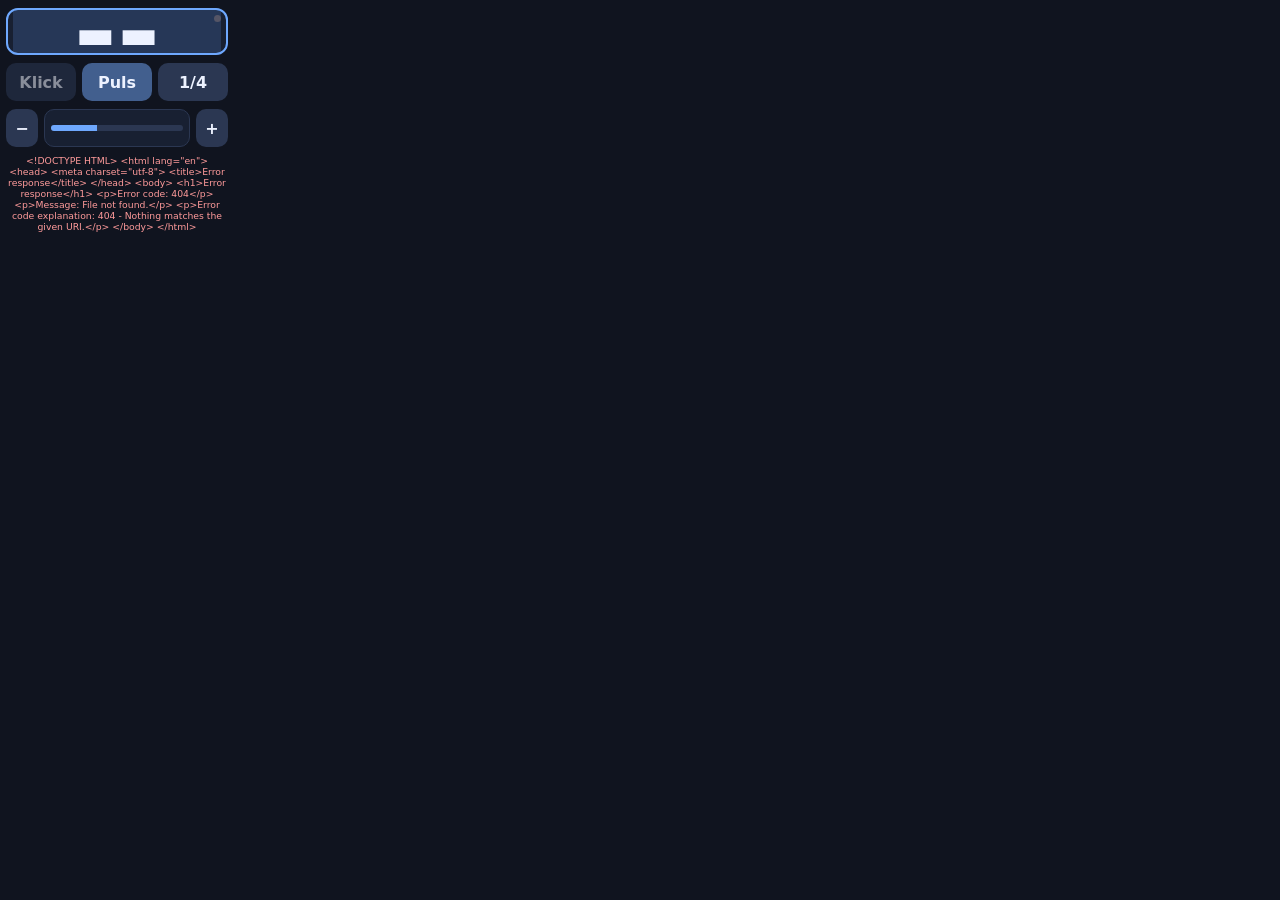
==== src/midijuggler/web/static/clock-gamepi.html @ 638b6acf "Stop sudo journal flooding from GamePi brightness polling. Read brightness status in-process instead" ====
<!DOCTYPE html>
<html lang="de" translate="no">
<head>
  <meta charset="utf-8">
  <meta name="viewport" content="width=240, height=240, initial-scale=1, minimum-scale=1, maximum-scale=1, user-scalable=no, viewport-fit=cover">
  <meta name="google" content="notranslate">
  <title>MIDIJuggler GamePi</title>
  <style>
    :root {
      color-scheme: dark;
      font-family: Inter, ui-sans-serif, system-ui, sans-serif;
      --bg: #10141f;
      --panel: #182032;
      --line: #2b3752;
      --text: #edf2ff;
      --accent: #6ea8fe;
      --on: #7dffb0;
      --off: #ff9b9b;
      --inset-top: 8px;
      --inset-right: 12px;
      --inset-bottom: 8px;
      --inset-left: 6px;
    }

    *,
    *::before,
    *::after {
      box-sizing: border-box;
    }

    html,
    body {
      background: var(--bg);
      color: var(--text);
      height: 240px;
      margin: 0;
      max-height: 240px;
      max-width: 240px;
      overflow: hidden;
      position: relative;
      width: 240px;
    }

    body {
      padding:
        var(--inset-top)
        var(--inset-right)
        var(--inset-bottom)
        var(--inset-left);
    }

    .screen {
      display: grid;
      gap: 8px;
      grid-template-rows: 1fr auto auto;
      height: 100%;
      max-width: 100%;
      min-height: 0;
      overflow: hidden;
      width: 100%;
    }

    .hero {
      align-items: center;
      background: var(--panel);
      border: 1px solid var(--line);
      border-radius: 12px;
      display: flex;
      justify-content: center;
      max-width: 100%;
      min-height: 0;
      min-width: 0;
      overflow: hidden;
      padding: 6px;
      position: relative;
      width: 100%;
    }

    .hero.focused {
      outline: 2px solid var(--accent);
      outline-offset: -2px;
    }

    .live-dot {
      background: #556;
      border-radius: 50%;
      height: 7px;
      pointer-events: none;
      position: absolute;
      right: 6px;
      top: 6px;
      width: 7px;
    }

    .live-dot.on {
      background: var(--on);
      box-shadow: 0 0 6px var(--on);
    }

    .bpm-card {
      background: #263757;
      border: 1px solid transparent;
      border-radius: 14px;
      max-width: 100%;
      min-width: 0;
      overflow: hidden;
      padding: 0px;
      text-align: center;
      width: 100%;
    }

    .bpm-card.running {
      background: #6b2222;
      border-color: color-mix(in srgb, var(--off) 45%, #6b2222);
    }

    .bpm-card.pulse-disabled {
      animation: none !important;
    }

    .bpm-card.beat-pulse {
      animation: tap-pulse 140ms ease-out;
    }

    @keyframes tap-pulse {
      from {
        box-shadow: 0 0 0 0 rgb(110 168 254 / 95%);
        filter: brightness(1.4);
      }

      to {
        box-shadow: 0 0 0 8px rgb(110 168 254 / 0%);
        filter: brightness(1);
      }
    }

    .bpm-value {
      font-size: 6.5rem;
      font-variant-numeric: tabular-nums;
      font-weight: 800;
      line-height: 0.92;
      max-width: 100%;
      overflow: visible;
      text-align: center;
      text-overflow: ellipsis;
      white-space: nowrap;
      width: 100%;
    }

    .row {
      display: grid;
      gap: 6px;
      grid-template-columns: repeat(3, minmax(0, 1fr));
      max-width: 100%;
      min-width: 0;
      width: 100%;
    }

    .row.brightness {
      grid-template-columns: 32px minmax(0, 1fr) 32px;
    }

    button {
      appearance: none;
      background: var(--accent);
      border: 0;
      border-radius: 10px;
      color: #08111f;
      cursor: pointer;
      font: inherit;
      font-size: 1.0rem;
      font-weight: 700;
      min-height: 38px;
      min-width: 0;
      overflow: visible;
      padding: 0.35rem 0.2rem;
      white-space: nowrap;
    }

    button.secondary {
      background: var(--line);
      color: var(--text);
    }

    button.secondary.active {
      background: color-mix(in srgb, var(--accent) 35%, var(--line));
      color: var(--text);
    }

    button.secondary.inactive {
      opacity: 0.55;
    }

    button.focused {
      outline: 2px solid var(--accent);
      outline-offset: 1px;
    }

    button:active {
      transform: scale(0.97);
    }

    .brightness-track {
      align-items: center;
      background: var(--panel);
      border: 1px solid var(--line);
      border-radius: 10px;
      display: flex;
      justify-content: center;
      min-height: 38px;
      padding: 0 6px;
      pointer-events: none;
    }

    .brightness-meter {
      background: var(--line);
      border-radius: 999px;
      height: 6px;
      overflow: hidden;
      width: 100%;
    }

    .brightness-meter > span {
      background: var(--accent);
      display: block;
      height: 100%;
      width: 0;
    }

    .message {
      color: var(--off);
      font-size: 0.58rem;
      min-height: 0.7rem;
      text-align: center;
    }

    .modal-backdrop {
      align-items: center;
      background: rgb(8 12 20 / 82%);
      display: none;
      inset: 0;
      justify-content: center;
      padding: 0 8px;
      position: absolute;
      z-index: 20;
    }

    .modal-backdrop.open {
      display: flex;
    }

    .modal {
      background: var(--panel);
      border: 1px solid var(--line);
      border-radius: 12px;
      box-sizing: border-box;
      flex-shrink: 0;
      max-width: 200px;
      padding: 10px 6px;
      width: 200px;
    }

    .modal h2 {
      font-size: 1.5rem;
      margin: 0 0 8px;
      text-align: center;
    }

    .modal-actions {
      display: grid;
      gap: 5px;
      grid-template-columns: 1fr 1fr;
    }

    .modal-actions button {
      font-size: 0.8rem;
      min-height: 34px;
      padding: 0.25rem 0.1rem;
    }

    .modal-actions button.danger {
      background: var(--off);
      color: #1a0505;
    }
  </style>
</head>
<body>
  <div class="screen">
    <section class="hero focused" id="hero" tabindex="-1" aria-label="BPM">
      <span class="live-dot" id="live-dot" title="Verbindung"></span>
      <div class="bpm-card" id="bpm-card">
        <div class="bpm-value" id="bpm">--</div>
      </div>
    </section>

    <div class="row" id="control-row">
      <button type="button" class="secondary inactive" data-action="click_toggle" id="btn-click">Klick</button>
      <button type="button" class="secondary active" data-action="flash" id="btn-flash">Puls</button>
      <button type="button" class="secondary" data-action="interval" id="btn-interval">1/4</button>
    </div>

    <div class="row brightness" id="brightness-row">
      <button type="button" class="secondary" data-action="brightness_down" id="btn-dim">−</button>
      <div class="brightness-track" id="brightness-track" aria-hidden="true">
        <div class="brightness-meter"><span id="brightness-fill"></span></div>
      </div>
      <button type="button" class="secondary" data-action="brightness_up" id="btn-bright">+</button>
    </div>

    <div class="message" id="message"></div>
  </div>

  <div class="modal-backdrop" id="reboot-modal" aria-hidden="true">
    <div class="modal" role="dialog" aria-labelledby="reboot-title">
      <h2 id="reboot-title">Neustart?</h2>
      <div class="modal-actions">
        <button type="button" class="danger" id="reboot-ok">OK</button>
        <button type="button" class="secondary focused" id="reboot-cancel">Abbrechen</button>
      </div>
    </div>
  </div>

  <script>
    const bpmEl = document.querySelector("#bpm");
    const bpmCard = document.querySelector("#bpm-card");
    const liveDot = document.querySelector("#live-dot");
    const messageEl = document.querySelector("#message");
    const heroEl = document.querySelector("#hero");
    const screenEl = document.querySelector(".screen");
    const btnClick = document.querySelector("#btn-click");
    const btnFlash = document.querySelector("#btn-flash");
    const btnInterval = document.querySelector("#btn-interval");
    const btnDim = document.querySelector("#btn-dim");
    const btnBright = document.querySelector("#btn-bright");
    const brightnessTrack = document.querySelector("#brightness-track");
    const brightnessFill = document.querySelector("#brightness-fill");
    const rebootModal = document.querySelector("#reboot-modal");
    const rebootOk = document.querySelector("#reboot-ok");
    const rebootCancel = document.querySelector("#reboot-cancel");

    const CLICK_INTERVALS = ["sixteenth", "eighth", "quarter", "half", "whole"];
    const CLICK_SHORT = {
      sixteenth: "1/16",
      eighth: "1/8",
      quarter: "1/4",
      half: "1/2",
      whole: "1/1",
    };
    const FLASH_PREF_KEY = "midijuggler.gamepi.beatFlash";
    const BEAT_FLASH_INTERVAL_RATIO = 0.9;
    const BEAT_INTERVAL_MS_KEYS = {
      sixteenth: "sixteenth_ms",
      eighth: "eighth_ms",
      quarter: "quarter_ms",
      half: "half_ms",
      whole: "whole_ms",
    };

    const focusables = [
      btnClick,
      btnFlash,
      btnInterval,
      btnDim,
      btnBright,
    ];

    let zone = "bpm";
    let focusIndex = 0;
    let modalOpen = false;
    let modalFocus = "cancel";
    let beatFlashTimer = null;
    let currentClickInterval = "quarter";
    let currentClock = null;
    let datapointRouting = false;
    let beatFlashEnabled = localStorage.getItem(FLASH_PREF_KEY) !== "0";
    let brightnessAvailable = false;
    let brightnessLevel = 0;
    let brightnessMax = 255;
    const BRIGHTNESS_GAMMA_MIN = 0.12;
    const BRIGHTNESS_GAMMA_MAX = 1.0;
    const BRIGHTNESS_DEFAULT = 200;
    const BRIGHTNESS_POLL_MS = 10000;
    const REBOOT_HOLD_MS = 5000;
    const keysHeld = new Set();
    let rebootComboTriggered = false;
    let brightnessResetTriggered = false;
    let rebootHoldTimer = null;

    // GamePi13 gpio-key: physical Start → KEY_Q, Select → KEY_S (Chromium: q / s).
    function isStartKey(key) {
      return key === "q" || key === "Q";
    }

    function isSelectKey(key) {
      return key === "s" || key === "S";
    }

    function isStartHeld() {
      return keysHeld.has("q") || keysHeld.has("Q");
    }

    function isSelectHeld() {
      return keysHeld.has("s") || keysHeld.has("S");
    }

    function isLeftHeld() {
      return keysHeld.has("ArrowLeft");
    }

    function isAHeld() {
      return keysHeld.has("a") || keysHeld.has("A");
    }

    function isRebootComboHeld() {
      return isLeftHeld() && isAHeld();
    }

    function isBrightnessResetComboHeld() {
      return isStartHeld() && isSelectHeld();
    }

    function clearRebootHoldTimer() {
      if (rebootHoldTimer) {
        clearTimeout(rebootHoldTimer);
        rebootHoldTimer = null;
      }
    }

    function startRebootHoldTimer() {
      clearRebootHoldTimer();
      rebootHoldTimer = setTimeout(() => {
        rebootHoldTimer = null;
        if (!isRebootComboHeld()) {
          return;
        }
        closeRebootModal();
        rebootComboTriggered = false;
        requestReboot();
      }, REBOOT_HOLD_MS);
    }

    function apiBase() {
      const params = new URLSearchParams(window.location.search);
      const host = params.get("host") || window.location.origin;
      return host.replace(/\/$/, "");
    }

    function wsUrl() {
      return apiBase().replace(/^http/i, "ws") + "/ws/monitor";
    }

    function setMessage(text) {
      messageEl.textContent = text || "";
    }

    function setZone(nextZone) {
      zone = nextZone;
      heroEl.classList.toggle("focused", zone === "bpm");
      focusables.forEach((el, index) => {
        el.classList.toggle("focused", zone === "controls" && index === focusIndex);
      });
    }

    function moveFocus(delta) {
      focusIndex = (focusIndex + delta + focusables.length) % focusables.length;
      setZone("controls");
    }

    function clickIntervalMsFromBpm(bpm, interval) {
      const quarterMs = 60000 / bpm;
      switch (interval) {
        case "sixteenth": return quarterMs / 4;
        case "eighth": return quarterMs / 2;
        case "half": return quarterMs * 2;
        case "whole": return quarterMs * 4;
        default: return quarterMs;
      }
    }

    function beatIntervalMs(clock) {
      const interval = clock?.click_interval || "quarter";
      const params = clock?.parameters || {};
      const key = BEAT_INTERVAL_MS_KEYS[interval] || "quarter_ms";
      const fromParams = Number(params[key]);
      if (Number.isFinite(fromParams) && fromParams > 0) {
        return fromParams;
      }
      const bpm = Number(clock?.bpm);
      if (!Number.isFinite(bpm) || bpm <= 0) {
        return 500;
      }
      return clickIntervalMsFromBpm(bpm, interval);
    }

    function effectiveFlashMs(clock) {
      const configured = Number(clock?.beat_flash_ms) || 120;
      const intervalMs = beatIntervalMs(clock);
      return Math.max(1, Math.min(configured, intervalMs * BEAT_FLASH_INTERVAL_RATIO));
    }

    function isBeatActive(value) {
      if (value?.float_value != null) {
        return Number(value.float_value) > 0.5;
      }
      if (value?.bool_value != null) {
        return Boolean(value.bool_value);
      }
      return false;
    }

    function setBeatPulse(active) {
      if (!beatFlashEnabled || !bpmCard) {
        return;
      }
      if (active) {
        bpmCard.classList.remove("beat-pulse");
        void bpmCard.offsetWidth;
        bpmCard.classList.add("beat-pulse");
        if (beatFlashTimer) {
          clearTimeout(beatFlashTimer);
          beatFlashTimer = null;
        }
        return;
      }
      bpmCard.classList.remove("beat-pulse");
      if (beatFlashTimer) {
        clearTimeout(beatFlashTimer);
        beatFlashTimer = null;
      }
    }

    function pulseBeatFallback() {
      if (!beatFlashEnabled) {
        return;
      }
      setBeatPulse(true);
      if (beatFlashTimer) {
        clearTimeout(beatFlashTimer);
      }
      beatFlashTimer = setTimeout(() => {
        setBeatPulse(false);
        beatFlashTimer = null;
      }, effectiveFlashMs(currentClock));
    }

    function updateFlashButton() {
      btnFlash.classList.toggle("active", beatFlashEnabled);
      btnFlash.classList.toggle("inactive", !beatFlashEnabled);
      bpmCard.classList.toggle("pulse-disabled", !beatFlashEnabled);
      if (!beatFlashEnabled) {
        setBeatPulse(false);
      }
    }

    function brightnessDisplayRatio() {
      if (!brightnessAvailable || brightnessMax <= 0) {
        return 1;
      }
      const ratio = Math.max(0, Math.min(brightnessLevel / brightnessMax, 1));
      return BRIGHTNESS_GAMMA_MIN + ratio * (BRIGHTNESS_GAMMA_MAX - BRIGHTNESS_GAMMA_MIN);
    }

    function renderBrightness() {
      if (!brightnessAvailable) {
        brightnessFill.style.width = "35%";
        brightnessTrack.title = "Kein Backlight (L/R)";
        if (screenEl) {
          screenEl.style.filter = "";
        }
        return;
      }
      const pct = brightnessMax > 0 ? (brightnessLevel / brightnessMax) * 100 : 0;
      brightnessFill.style.width = `${pct}%`;
      brightnessTrack.title = `Helligkeit ${brightnessLevel}/${brightnessMax}`;
      const displayRatio = brightnessDisplayRatio();
      if (screenEl) {
        screenEl.style.filter =
          displayRatio < BRIGHTNESS_GAMMA_MAX - 0.001 ? `brightness(${displayRatio})` : "";
      }
    }

    function formatBpmDisplay(value) {
      const amount = Number(value);
      if (!Number.isFinite(amount)) {
        return "--";
      }
      return String(Math.round(amount));
    }

    function renderClock(clock) {
      if (!clock) {
        return;
      }
      currentClock = clock;
      bpmEl.textContent = clock.bpm ? formatBpmDisplay(clock.bpm) : "--";
      bpmCard.classList.toggle("running", Boolean(clock.running));

      const clickEnabled = Boolean(clock.click_enabled);
      btnClick.classList.toggle("active", clickEnabled);
      btnClick.classList.toggle("inactive", !clickEnabled);

      const interval = clock.click_interval || "quarter";
      currentClickInterval = interval;
      btnInterval.textContent = CLICK_SHORT[interval] || interval;
    }

    function nextClickInterval(interval) {
      const index = CLICK_INTERVALS.indexOf(interval);
      if (index < 0) {
        return CLICK_INTERVALS[0];
      }
      return CLICK_INTERVALS[(index + 1) % CLICK_INTERVALS.length];
    }

    async function apiFetch(path, options = {}) {
      const headers = { "Content-Type": "application/json", ...(options.headers || {}) };
      const response = await fetch(apiBase() + path, { ...options, headers });
      if (!response.ok) {
        const text = await response.text();
        throw new Error(text || response.statusText);
      }
      return response.json();
    }

    async function trigger(point) {
      setMessage("");
      try {
        const payload = await apiFetch("/api/clock/trigger", {
          method: "POST",
          body: JSON.stringify({ point }),
        });
        renderClock(payload.master_clock);
      } catch (error) {
        setMessage(error.message || "Trigger fehlgeschlagen");
      }
    }

    async function setClickInterval(interval) {
      setMessage("");
      try {
        const payload = await apiFetch("/api/master-clock", {
          method: "POST",
          body: JSON.stringify({ click_interval: interval }),
        });
        renderClock(payload);
      } catch (error) {
        setMessage(error.message || "Intervall nicht gesetzt");
      }
    }

    async function adjustBrightness(delta) {
      setMessage("");
      try {
        const payload = await apiFetch("/api/gamepi/brightness", {
          method: "POST",
          body: JSON.stringify({ delta }),
        });
        brightnessAvailable = Boolean(payload.available);
        if (payload.available && payload.ok !== false) {
          const level = Number(payload.level);
          if (Number.isFinite(level)) {
            brightnessLevel = level;
          }
          const max = Number(payload.max);
          if (Number.isFinite(max) && max > 0) {
            brightnessMax = max;
          }
          renderBrightness();
        } else if (payload.available && payload.ok === false) {
          setMessage("Helligkeit nicht gesetzt");
        } else {
          setMessage("Kein Backlight-Gerät");
        }
      } catch (error) {
        setMessage(error.message || "Helligkeit fehlgeschlagen");
      }
    }

    async function loadBrightnessStatus() {
      try {
        const payload = await apiFetch("/api/gamepi/brightness");
        brightnessAvailable = Boolean(payload.available);
        if (payload.available) {
          const level = Number(payload.level);
          brightnessLevel = Number.isFinite(level) ? level : 0;
          const max = Number(payload.max);
          brightnessMax = Number.isFinite(max) && max > 0 ? max : 255;
        }
        renderBrightness();
      } catch {
        renderBrightness();
      }
    }

    async function resetBrightnessDefault() {
      if (brightnessResetTriggered) {
        return;
      }
      brightnessResetTriggered = true;
      const delta = BRIGHTNESS_DEFAULT - brightnessLevel;
      if (delta !== 0) {
        await adjustBrightness(delta);
      } else {
        renderBrightness();
      }
    }

    async function requestReboot() {
      setMessage("");
      try {
        const payload = await apiFetch("/api/gamepi/reboot", { method: "POST", body: "{}" });
        if (payload.ok === false) {
          setMessage(payload.error || "Neustart fehlgeschlagen");
          return;
        }
        setMessage("Neustart…");
      } catch (error) {
        setMessage(error.message || "Neustart fehlgeschlagen");
      }
    }

    function toggleFlash() {
      beatFlashEnabled = !beatFlashEnabled;
      localStorage.setItem(FLASH_PREF_KEY, beatFlashEnabled ? "1" : "0");
      updateFlashButton();
    }

    function activateFocus() {
      const target = focusables[focusIndex];
      if (!target) {
        return;
      }
      if (target === btnClick) {
        trigger("click_toggle");
        return;
      }
      if (target === btnFlash) {
        toggleFlash();
        return;
      }
      if (target === btnInterval) {
        setClickInterval(nextClickInterval(currentClickInterval));
        return;
      }
      if (target === btnDim) {
        adjustBrightness(-10);
        return;
      }
      if (target === btnBright) {
        adjustBrightness(10);
        return;
      }
    }

    function setModalFocus(which) {
      modalFocus = which;
      rebootOk.classList.toggle("focused", which === "ok");
      rebootCancel.classList.toggle("focused", which === "cancel");
    }

    function handleRebootCombo() {
      if (rebootComboTriggered) {
        return;
      }
      rebootComboTriggered = true;
      openRebootModal();
      startRebootHoldTimer();
    }

    function openRebootModal() {
      if (modalOpen) {
        return;
      }
      modalOpen = true;
      rebootModal.classList.add("open");
      rebootModal.setAttribute("aria-hidden", "false");
      setModalFocus("cancel");
    }

    function closeRebootModal() {
      modalOpen = false;
      clearRebootHoldTimer();
      rebootModal.classList.remove("open");
      rebootModal.setAttribute("aria-hidden", "true");
    }

    // Face buttons (A/B/X/Y) adjust BPM; D-pad is navigation only.
    const FACE_BUTTON_BPM_BY_CODE = {
      KeyX: "bpm_huge_up",
      KeyY: "bpm_down",
      KeyA: "bpm_up",
      KeyB: "bpm_huge_down",
    };

    const FACE_BUTTON_BPM = {
      x: "bpm_huge_up",
      X: "bpm_huge_up",
      y: "bpm_down",
      Y: "bpm_down",
      a: "bpm_up",
      A: "bpm_up",
      b: "bpm_huge_down",
      B: "bpm_huge_down",
    };

    function faceButtonBpmPoint(event) {
      const byCode = FACE_BUTTON_BPM_BY_CODE[event.code];
      if (byCode) {
        return byCode;
      }
      return FACE_BUTTON_BPM[event.key] ?? null;
    }

    function handleKeyDown(event) {
      keysHeld.add(event.key);

      if (isRebootComboHeld()) {
        event.preventDefault();
        handleRebootCombo();
        return;
      }

      if (isBrightnessResetComboHeld()) {
        event.preventDefault();
        resetBrightnessDefault();
        return;
      }

      if (modalOpen) {
        event.preventDefault();
        if (event.key === "ArrowLeft" || event.key === "ArrowRight") {
          setModalFocus(modalFocus === "cancel" ? "ok" : "cancel");
          return;
        }
        if (event.key === "Enter" || isStartKey(event.key)) {
          if (modalFocus === "ok") {
            closeRebootModal();
            requestReboot();
          } else {
            closeRebootModal();
            rebootComboTriggered = false;
          }
          return;
        }
        if (event.key === "Escape" || isSelectKey(event.key)) {
          closeRebootModal();
          rebootComboTriggered = false;
        }
        return;
      }

      if (isSelectKey(event.key)) {
        event.preventDefault();
        trigger("start_stop");
        return;
      }

      const bpmPoint = faceButtonBpmPoint(event);
      if (bpmPoint) {
        event.preventDefault();
        trigger(bpmPoint);
        return;
      }

      if (event.key === "Enter" || isStartKey(event.key)) {
        event.preventDefault();
        if (zone === "controls") {
          activateFocus();
        } else {
          trigger("tap_tempo");
        }
        return;
      }

      if (event.key === "ArrowUp") {
        event.preventDefault();
        if (zone === "controls") {
          setZone("bpm");
        }
        return;
      }

      if (event.key === "ArrowDown") {
        event.preventDefault();
        if (zone === "bpm") {
          setZone("controls");
        }
        return;
      }

      if (event.key === "ArrowLeft" || event.key === "ArrowRight") {
        event.preventDefault();
        if (zone === "controls") {
          moveFocus(event.key === "ArrowLeft" ? -1 : 1);
        }
      }
    }

    function handleKeyUp(event) {
      keysHeld.delete(event.key);
      clearRebootHoldTimer();
      if (!isRebootComboHeld()) {
        rebootComboTriggered = false;
      }
      if (!isBrightnessResetComboHeld()) {
        brightnessResetTriggered = false;
      }
    }

    focusables.forEach((button, index) => {
      button.addEventListener("click", () => {
        focusIndex = index;
        setZone("controls");
        activateFocus();
      });
    });

    rebootOk.addEventListener("click", () => {
      closeRebootModal();
      requestReboot();
    });
    rebootCancel.addEventListener("click", () => {
      closeRebootModal();
      rebootComboTriggered = false;
    });

    document.addEventListener("keydown", handleKeyDown);
    document.addEventListener("keyup", handleKeyUp);

    updateFlashButton();
    setZone("bpm");

    function connectMonitor() {
      const socket = new WebSocket(wsUrl());
      socket.addEventListener("open", () => {
        liveDot.classList.add("on");
        setMessage("");
      });
      socket.addEventListener("close", () => {
        liveDot.classList.remove("on");
        setTimeout(connectMonitor, 1500);
      });
      socket.addEventListener("error", () => {
        liveDot.classList.remove("on");
      });
      socket.addEventListener("message", (event) => {
        let payload;
        try {
          payload = JSON.parse(event.data);
        } catch {
          return;
        }
        if (payload.type === "status") {
          renderClock(payload.payload.master_clock);
          return;
        }
        if (payload.type === "datapoint" && payload.payload?.id === "clock.beat") {
          setBeatPulse(isBeatActive(payload.payload));
          return;
        }
        if (
          payload.type === "event"
          && payload.payload?.kind === "ClickEvent"
          && !datapointRouting
        ) {
          pulseBeatFallback();
        }
      });
    }

    apiFetch("/api/status")
      .then((payload) => {
        datapointRouting = Boolean(payload.datapoint_routing);
        renderClock(payload.master_clock);
      })
      .catch((error) => setMessage(error.message || "Status nicht geladen"));

    loadBrightnessStatus();
    setInterval(loadBrightnessStatus, BRIGHTNESS_POLL_MS);
    document.addEventListener("visibilitychange", () => {
      if (document.visibilityState === "visible") {
        loadBrightnessStatus();
      }
    });
    connectMonitor();
  </script>
</body>
</html>
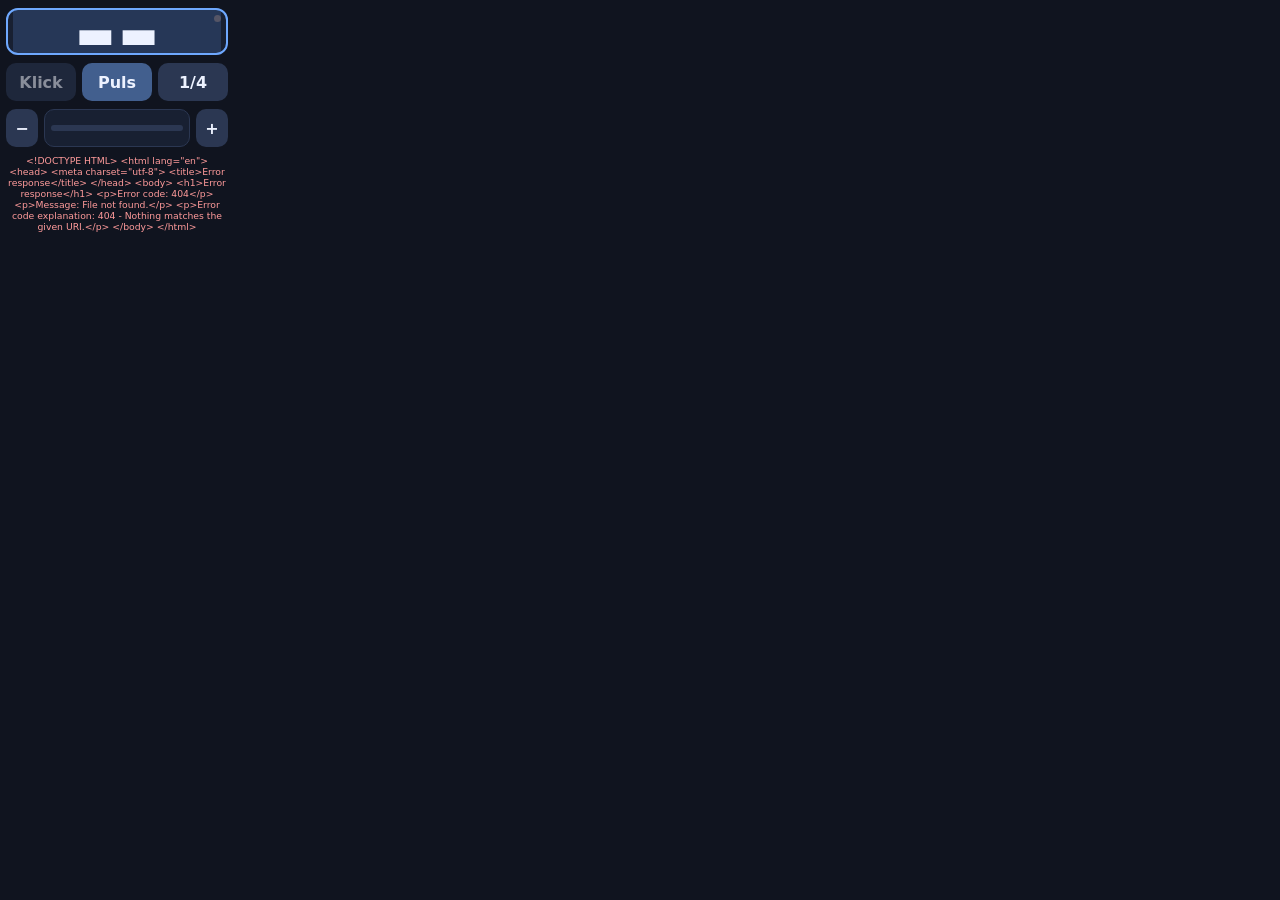
==== commit 71c5814a: "Push GamePi brightness via datapoint WebSocket instead of polling. Register gamepi.brightness in Dat" ====
--- a/src/midijuggler/web/static/clock-gamepi.html
+++ b/src/midijuggler/web/static/clock-gamepi.html
@@ -379,7 +379,6 @@
     const BRIGHTNESS_GAMMA_MIN = 0.12;
     const BRIGHTNESS_GAMMA_MAX = 1.0;
     const BRIGHTNESS_DEFAULT = 200;
-    const BRIGHTNESS_POLL_MS = 10000;
     const REBOOT_HOLD_MS = 5000;
     const keysHeld = new Set();
     let rebootComboTriggered = false;
@@ -558,6 +557,28 @@
       }
       const ratio = Math.max(0, Math.min(brightnessLevel / brightnessMax, 1));
       return BRIGHTNESS_GAMMA_MIN + ratio * (BRIGHTNESS_GAMMA_MAX - BRIGHTNESS_GAMMA_MIN);
+    }
+
+    function applyBrightnessState(available, level, max) {
+      brightnessAvailable = Boolean(available);
+      if (Number.isFinite(level)) {
+        brightnessLevel = level;
+      }
+      if (Number.isFinite(max) && max > 0) {
+        brightnessMax = max;
+      }
+      renderBrightness();
+    }
+
+    function applyBrightnessDatapoint(value) {
+      if (!value) {
+        return;
+      }
+      applyBrightnessState(
+        value.bool_value,
+        Number(value.int_value),
+        Number(value.float_value),
+      );
     }
 
     function renderBrightness() {
@@ -655,40 +676,20 @@
           method: "POST",
           body: JSON.stringify({ delta }),
         });
-        brightnessAvailable = Boolean(payload.available);
         if (payload.available && payload.ok !== false) {
-          const level = Number(payload.level);
-          if (Number.isFinite(level)) {
-            brightnessLevel = level;
-          }
-          const max = Number(payload.max);
-          if (Number.isFinite(max) && max > 0) {
-            brightnessMax = max;
-          }
-          renderBrightness();
+          applyBrightnessState(
+            payload.available,
+            Number(payload.level),
+            Number(payload.max),
+          );
         } else if (payload.available && payload.ok === false) {
           setMessage("Helligkeit nicht gesetzt");
         } else {
+          applyBrightnessState(false, 0, brightnessMax);
           setMessage("Kein Backlight-Gerät");
         }
       } catch (error) {
         setMessage(error.message || "Helligkeit fehlgeschlagen");
-      }
-    }
-
-    async function loadBrightnessStatus() {
-      try {
-        const payload = await apiFetch("/api/gamepi/brightness");
-        brightnessAvailable = Boolean(payload.available);
-        if (payload.available) {
-          const level = Number(payload.level);
-          brightnessLevel = Number.isFinite(level) ? level : 0;
-          const max = Number(payload.max);
-          brightnessMax = Number.isFinite(max) && max > 0 ? max : 255;
-        }
-        renderBrightness();
-      } catch {
-        renderBrightness();
       }
     }
 
@@ -958,6 +959,10 @@
           setBeatPulse(isBeatActive(payload.payload));
           return;
         }
+        if (payload.type === "datapoint" && payload.payload?.id === "gamepi.brightness") {
+          applyBrightnessDatapoint(payload.payload);
+          return;
+        }
         if (
           payload.type === "event"
           && payload.payload?.kind === "ClickEvent"
@@ -975,13 +980,6 @@
       })
       .catch((error) => setMessage(error.message || "Status nicht geladen"));
 
-    loadBrightnessStatus();
-    setInterval(loadBrightnessStatus, BRIGHTNESS_POLL_MS);
-    document.addEventListener("visibilitychange", () => {
-      if (document.visibilityState === "visible") {
-        loadBrightnessStatus();
-      }
-    });
     connectMonitor();
   </script>
 </body>
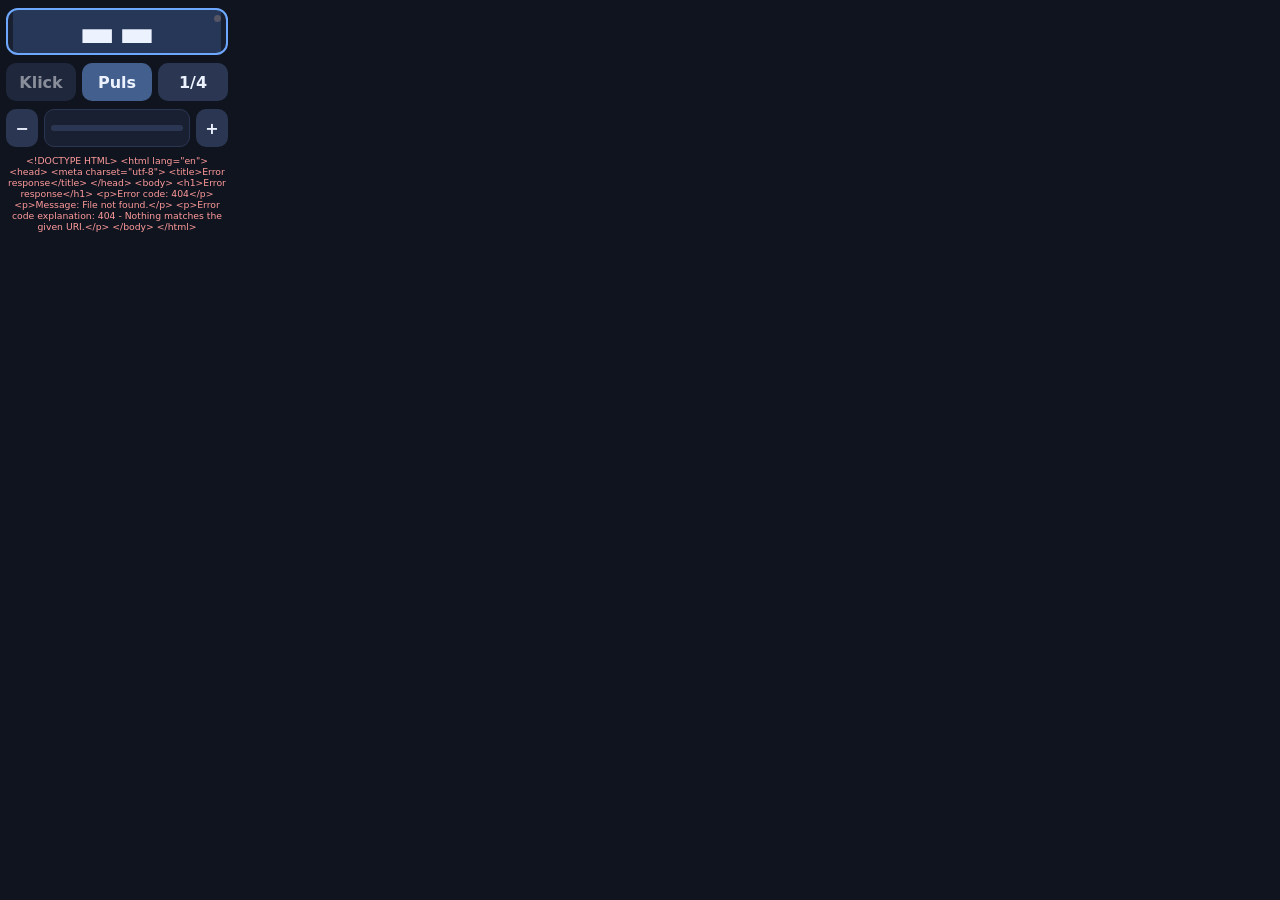
==== commit 62ea4c8e: "Tune GamePi clock BPM display font size to 6.0rem. Slightly reduce the kiosk BPM value size after ma" ====
--- a/src/midijuggler/web/static/clock-gamepi.html
+++ b/src/midijuggler/web/static/clock-gamepi.html
@@ -135,7 +135,7 @@
     }
 
     .bpm-value {
-      font-size: 6.5rem;
+      font-size: 6.0rem;
       font-variant-numeric: tabular-nums;
       font-weight: 800;
       line-height: 0.92;
